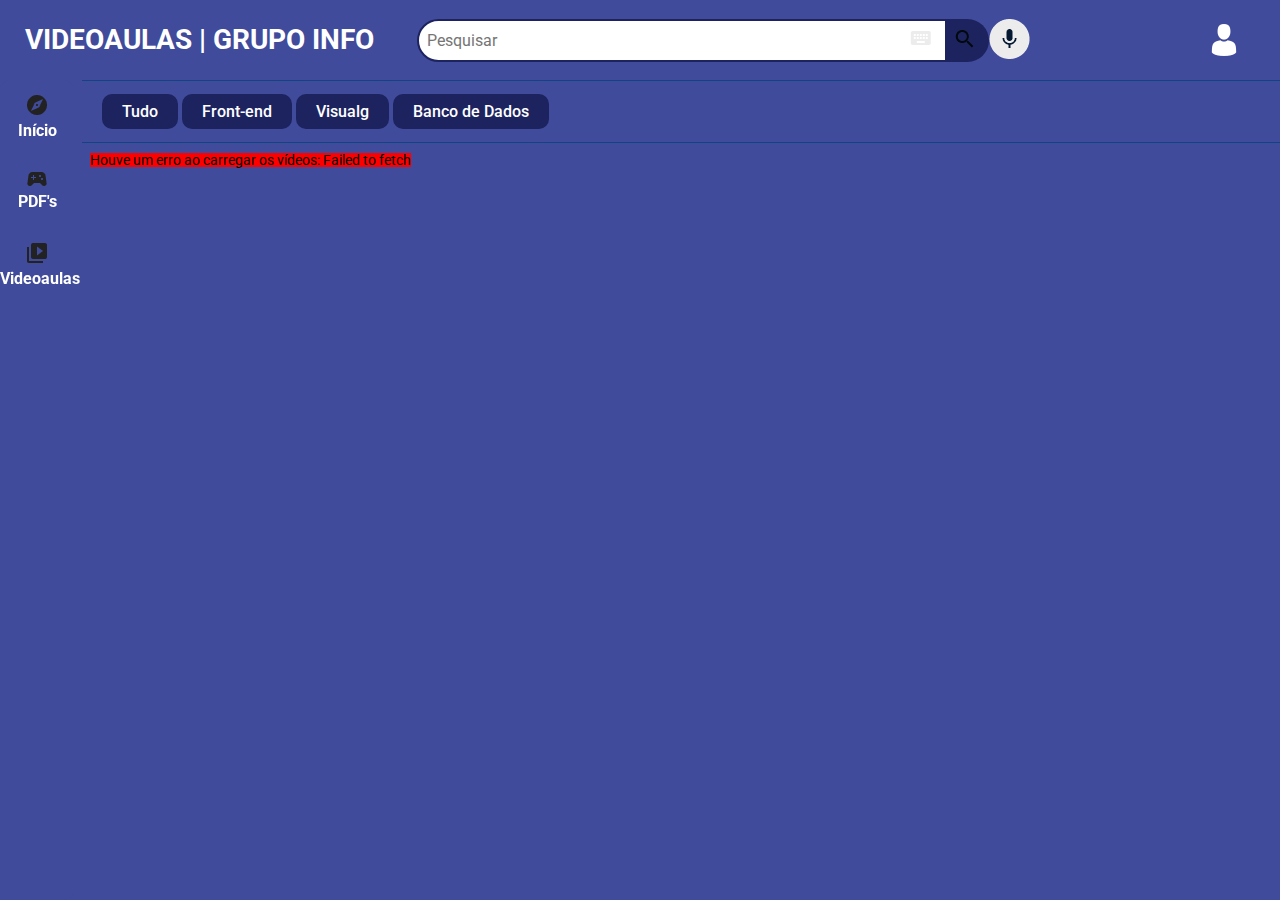
==== pagina-videos/videos.html @ acd87789 "Adicionando filtro de pesquisa, função de pesquisa, nova pagina" ====
<!DOCTYPE html>
<html lang="pt-br">
    <head>
        <meta charset="UTF-8">
        <meta name="viewport" content="width=device-width, initial-scale=1.0">
        <link
            href="https://fonts.googleapis.com/css2?family=Roboto:wght@400;500;700&display=swap"
            rel="stylesheet"
        />
        <link rel="stylesheet" href="../css/reset.css">
        <link rel="stylesheet" href="../css/estilos.css">
        <link rel="stylesheet" href="../css/flexbox.css">
        <title>VIDEOS | GRUPO INFO</title>
        <link rel="icon" type="../img/Favicon.png" href="favicon-16x16.png" sizes="16x16">
        <link rel="icon" type="../img/Favicon.png" href="favicon-32x32.png" sizes="32x32">
        <link rel="icon" type="../img/Favicon.png" href="favicon-48x48.png" sizes="48x48">
        <link rel="shortcut icon" href="../img/Favicon.png" type="image/x-icon">
    </head>
<body>
    <header>
        <nav class="cabecalho__container">
            
            <div class="logo__item">
                <h1 class="titulo-da-pagina">VIDEOAULAS | GRUPO INFO</h1>
            </div>
            
            <div class="cabecalho__pesquisar__item">
                <form class="form__pesquisa">
                    <input type="search" class="pesquisar__input" placeholder="Pesquisar">
                    <img src="../img/topbar/keyboard.png" alt="icone do teclado" class="pesquisar__input-teclado">
                    <button class="pesquisar__btn">
                        <img src="../img/topbar/search.png" alt="icone de lupa" srcset="">
                    </button>
                    <button class="cabecalho__audio">
                        <img src="../img/topbar/Mic.png" alt="icone de microfone" srcset="">
                    </button>
                </form>
            </div>

            <div class="cabecalho__icones__item">
                <!-- <a href="#" class="cabecalho__videos"></a>
                <a href="#" class="cabecalho__apps"></a>
                <a href="#" class="cabecalho__notificacoes"></a> -->
                <a href="#" class="cabecalho__avatar"></a>
                <!-- <label class="cabecalho__switch">
                    <input type="checkbox" class="cabecalho__switch-input">
                    <span class="cabecalho__switch-slider"></span>
                </label> -->
            </div>
        </nav>
    </header>

        <!-- Menu lateral -->

    <aside class="menu__container">
        <ul class="menu__lista">
            <li>
                <a class="menu__itens" href="../index.html">
                    <i class="icone__explorar icone-item"></i>
                    <span class="menu__itens-span">Início</span></a>
                </li>

            <li>
                <a class="menu__itens" href="../pagina-pdf/pdf-aulas.html">
                    <i class="icone__jogos icone-item"></i>
                    <span class="menu__itens-span">PDF's</span></a>
            </li>

            <li>
                <a class="menu__itens" href="videos.html">
                    <i class="icone__biblioteca icone-item"></i>
                    <span class="menu__itens-span">Videoaulas</span></a>
            </li>
        </ul>

        <ul class="menu__lista">
            <li>
                <a class="menu__itens" href="#">
                    <i class="icone__historico icone-item"></i>
                    <span>Histórico</span></a>
            </li>

            <li>
                <a class="menu__itens" href="#">
                    <i class="icone__relogio icone-item"></i>
                    <span>Assistir mais tarde</span></a>
            </li>

            <li>
                <a class="menu__itens" href="#">
                    <i class="icone__like icone-item"></i>
                    <span>Marcados com like</span></a>
            </li>
        </ul>

        <ul class="menu__lista">
            <li>
                <a class="menu__itens" href="#">
                    <i class="icone__mostrar icone-item"></i>
                    <span>Mostrar mais 2</span></a>
            </li>

            
            <li>
                <a class="menu__itens" href="#">
                    <i class="icone__alura icone-item"></i>
                    <span>Professor Nick</span></a>
            </li>

            <li>
                <a class="menu__itens inscricoes" href="#">INSCRIÇÕES</a>
            </li>
        </ul>

        <ul class="menu__lista">
            <li class="jogos">
                <a class="menu__itens" href="#">
                    <i class="icone__jogos icone-item"></i>
                    <span>Jogos</span></a>
            </li>

            <li class="filmes">
                <a class="menu__itens" href="#">
                    <i class="icone__filmes icone-item"></i>
                    <span>Filmes</span></a>
            </li>
            <li class="premium">
                <a class="menu__itens" href="#">
                    <i class="icone__videos icone-item"></i>
                    <span>Vídeo Premium</span></a>
            </li>

            <li class="menu__itens">
                <a href="#">MAIS DA PÁGINA</a>
            </li>

        </ul>
    </aside>
    <section class="superior__secao__container">
        <div class="superior__secao__container-wrapper">
            <a href="#" name="Tudo" class="superior__item">Tudo</a>
            <!-- <a href="#" name="Programação" class="superior__item">Programação</a> -->
            <a href="#" name="Front-end" class="superior__item">Front-end</a>
            <a href="#" name="Visualg" class="superior__item">Visualg</a>
            <a href="#" name="Banco de dados" class="superior__item">Banco de Dados</a>
        </div>
        <!-- <label class="superior__slider">
            <span><img src="./img/arrow_forward_ios.png" alt="Seta apontada para a direita"></span>
        </label> -->
    </section>

    <ul class="videos__container">

    </ul>
    <script src="../script.js"></script>
    <script src="../filtraPesquisa.js"></script>
</body>
</html>
---- css/estilos.css ----
*,
*::before,
*::after {
    --azul-profundo: #01080E;
    --azul-escuro: #041832;
    --azul-medio: #144480;
    --azul-destaque-light: #76a3da;
    --azul-destaque-dark: #3985D8;
    --cinza-escuro: #ffffff;
    --cinza-medio: #e9dfdf;
    --cinza-claro: #1d235f;
    --branco: #404b9b;
    box-sizing: border-box;
}

body {
    font-family: Roboto, Arial, Helvetica, sans-serif;
    background-color: var(--branco);
    position: relative;
    width: 100%;
    height: 100vh;
    overflow: auto;
    font-size: 14px;
    color: var(--cinza-escuro);                                                            
    box-sizing: border-box;
    text-align: center;
}

/* CABEÇALHO */

.cabecalho__container {
    background-color: var(--branco);
    height: 80px;
    width: 100%;
    padding: 0 25px;
}

.titulo-da-pagina{
    font-size: 2em;
    font-weight: bold;
}
.logo__item {
    padding: 15px 0px;
    cursor: pointer;
}

.pesquisar__input {
    padding: 8px;
    border: 2px solid var(--cinza-claro);
    border-radius: 32px 0px 0px 32px;
    font-size: 16px;
}

.pesquisar__input-teclado{
    position: absolute;
    right: 16%;
    top: 30%;
}

.pesquisar__btn {
    background-color: var(--cinza-claro);
    border: 0px;
    border-radius: 0px 32px 32px 0px;
    padding: 8px;
    padding-right: 15px;
    border-left: none;
    cursor: pointer;
}

.cabecalho__audio {
    border: 0px;
    background-color: var(--branco);
}

.cabecalho__videos {
    background-image: url(../img/topbar/video_call.png);
    background-repeat: no-repeat;
    background-position: center;
    padding: 20px;
}

.cabecalho__apps {
    background-image: url(../img/topbar/apps.png);
    background-repeat: no-repeat;
    background-position: center;
    padding: 13px 30px 13px 13px;
}

.cabecalho__notificacoes {
    background-image: url(../img/topbar/notifications.png);
    background-repeat: no-repeat;
    background-position: center;
    padding: 13px 30px 13px 13px;
}

.cabecalho__avatar {
    background-image: url(../img/topbar/Avatar.png);
    background-repeat: no-repeat;
    background-position: center;
    padding: 13px 30px 13px 33px;
}

.cabecalho__switch {
    position: relative;
    display: inline-block;
    padding: 13px 30px 13px 13px;
    width: 60px;
    height: 34px;
  }
  
  .cabecalho__switch-input{
    opacity: 0;
    width: 0;
    height: 0;
  }
  
  .cabecalho__switch-slider {
    position: absolute;
    cursor: pointer;
    top: 0;
    left: 0;
    right: 0;
    bottom: 0;
    background-color: var(--cinza-claro);
    -webkit-transition: .4s;
    transition: .4s;
    border-radius: 34px;
  }
  
  .cabecalho__switch-slider:before {
    position: absolute;
    content: "";
    height: 26px;
    width: 26px;
    left: 4px;
    bottom: 4px;
    background-color: var(--branco);
    -webkit-transition: .4s;
    transition: .4s;
    border-radius: 50%;
  }
  
  .cabecalho__switch-input:checked + .cabecalho__switch-slider {
    background-color: var(--azul-destaque-light);
  }
  
  .cabecalho__switch-input:focus + .cabecalho__switch-slider {
    box-shadow: 0 0 1px var(--cinza-claro);
  }
  
  .cabecalho__switch-input:checked + .cabecalho__switch-slider:before {
    -webkit-transform: translateX(26px);
    -ms-transform: translateX(26px);
    transform: translateX(26px);
  }


/* MENU LATERAL */

.menu__container {
    font-size: 18px;
    background-color: #2d3888;
    border-radius: 10px;
    font-weight: bold;
}

.icone__inicio::before {
    content: url(../img/sidebar/home.png);
}

.icone__explorar::before {
    content: url(../img/sidebar/explore.png);
}

.icone__shorts::before {
    content: url(../img/sidebar/airplay.png);
}

.icone__inscricoes::before {
    content: url(../img/sidebar/subscriptions.png);
}

.icone__biblioteca::before {
    content: url(../img/sidebar/video_library.png);
}

.icone__historico::before {
    content: url(../img/sidebar/history.png);
}

.icone__relogio::before {
    content: url(../img/sidebar/history_toggle_off.png);
}

.icone__like::before {
    content: url(../img/sidebar/thumb_up_alt.png);
}

.icone__alura::before {
    content: url(../img/sidebar/Avatar_Alura.png);
}

.icone__gaveta::before {
    content: url(../img/sidebar/Avatar_Gaveta.png);
}

.icone__ballerini::before {
    content: url(../img/sidebar/Avatar_Rafa.png);
}

.icone__iamarino::before {
    content: url(../img/sidebar/Avatar_Atila.png);
}

.icone__souto::before {
    content: url(../img/sidebar/Avatar_Souto.png);
}

.icone__nerd::before {
    content: url(../img/sidebar/Avatar_Jovem_Nerd.png);
}

.icone__deschamps::before {
    content: url(../img/sidebar/Avatar_Deschamps.png);
}

.icone__mostrar::before {
    content: url(../img/sidebar/keyboard_arrow_down.png);
}

.icone__videos::before {
    content: url(../img/sidebar/ondemand_video.png);
}

.icone__filmes::before {
    content: url(../img/sidebar/movie.png);
}

.icone__jogos::before {
    content: url(../img/sidebar/sports_esports.png);
}

/* SECAO SUPERIOR */

.superior__secao__container {
    height: 63px;
    color: var(--branco);
    font-size: 16px;
    background-color: var(--branco);
    padding: 0 20px;
    position: fixed;
    top: 80px;
    right: 0;
    left: 0;
    /* transition: transform 0.5s ease-in-out;
    transform: translateX(0); */
}

.superior__secao__container-wrapper{
    position: relative;
}

.superior__item {
    color: var(--cinza-escuro);
    font-size: 16px;
    font-weight: 500;
    background-color: var(--cinza-claro);
    border-radius: 10px;
    padding: 8px 20px;
    cursor: pointer;
    width: 200px;
}

.superior__item:hover {
    color: var(--branco);
    background-color: var(--azul-destaque-light);
    transition: .5s;
}

.superior__slider{
    position: absolute;
    right: 0%;
    width: 4%;
    height: 100%;
    background-color: var(--branco);
}

/* SEÇÃO VÍDEOS */

.videos__container {
    color: black;
    padding: 153px 20px 10px 20px;
}

iframe{
    border-radius: 10px;
    width: 100%;
    height: 62%;
}

.descricao-video .img-canal{
    border-radius: 100%;
    width: 40px;
    height: 40px;
}

.descricao-video .titulo-video {
    font-weight: 700;
    color: var(--cinza-escuro);
}

.descricao-video .titulo-canal {
    font-size: 14px;
    color: var(--cinza-escuro);
}  

::-webkit-scrollbar{
    width: 0px;
    height: 0px;
}

/* SEÇÃO PDFS */

.pdfs__container {
    color: black;
    padding: 153px 20px 10px 20px;
}
.pdfs__item{
    color: black;
}

.titulo-pdf{
    font-weight: 700;
    margin-top: 10px;
    color: var(--cinza-escuro);
}

@media(min-width: 834px) {

    body {
        height: 100vh;
    }

    /* ESTILOS DO MENU LATERAL */

    .menu__container {
        font-size: 16px;
        background-color: var(--branco);
    }

    .menu__lista {
        padding-top: 15px;
    }

    .menu__lista li {
        width: 100%;
    }

    /* ESTILOS DA SECAO SUPERIOR */

    .superior__secao__container {
        border-top: var(--azul-medio) 1px solid;
        border-bottom: var(--azul-medio) 1px solid;
        width: auto;
        left: 82px;
    }

    /*ESTILOS SEÇÃO VÍDEOS */

    .videos__container {
        padding-left: 90px;
        padding-right: 17px;
    }

    .pdfs__container{
        padding-left: 90px;
        padding-right: 17px;
    }

}

@media(min-width: 1440px) {

    /* SEÇÃO SUPERIOR */

    .superior__secao__container {
        left: 247px;
    }

    /* ESTILOS DO MENU LATERAL */

    .menu__lista {
        border-bottom: 1.5px solid var(--azul-medio);
    }

    /* ESTILOS VIDEOS */

    .videos__container {
        padding-right: 10px;
        padding-left: 248px;
    }

    .pdfs__container{
        padding-left: 248px;
        padding-right: 10px
    }

}
---- css/flexbox.css ----
/* CABEÇALHO */

.cabecalho__container {
  display: flex;
  justify-content: space-between;
  align-items: center;
  position: fixed;
  top: 0;
}

.cabecalho__pesquisar__item {
  display: none;
}

.form__pesquisa {
  position: relative;
  flex: 1;
  display: flex;
  justify-content: center;
}

/* SECAO SUPERIOR */

.superior__slider {
  display: none;
}

/* MENU */

.menu__container {
  position: fixed;
  bottom: 0%;
  height: 60px;
  width: 100%;
}

.menu__lista {
  display: flex;
  justify-content: space-around;
  height: 100%;
}

.menu__lista li {
  align-self: center;
}

.menu__itens {
  display: flex;
  flex-direction: column;
  gap: 5px;
}

.menu__lista:nth-child(2),
.menu__lista:nth-child(3),
.menu__lista:nth-child(4) {
  display: none;
}

/* SEÇÃO SUPERIOR */

.superior__secao__container {
  display: flex;
  align-items: center;
  white-space: nowrap;
  overflow: scroll;
  gap: 15px;
}


/* VIDEO */

.videos__container {
  display: flex;
  flex-wrap: wrap;
  gap: 10px;
}

.videos__item {
  display: block;
  height: 303px;
  width: 280px;
  flex-grow: 1;
  /* border: solid 2px var(--cinza-claro); */
}


.descricao-video {
  margin-top: 1rem;
  margin-left: 0.5rem;
  display: grid;
  text-align: start;
  column-gap: 1rem;
  row-gap: 10px;
  grid-template-columns: auto 1fr;
}

.descricao-video .img-canal {
  grid-area: 1 / 1 / 3 / 2;
} 

 /* SEÇÃO PDFS */
.pdfs__container{
  display: flex;
  flex-wrap: wrap;
  gap: 10px;
}

.pdfs__item {
  display: inline-block;
  background-color: var(--azul-escuro);
  height: 100%;
  width: 280px;
  padding: 20px 0;
  border-radius: 40px 0;
  flex-grow: 1;
}

.pdfs__item img{
  width: 80px;
}



@media (min-width: 834px) {
  /* MENU LATERAL*/

  .menu__container {
    left: 0;
    height: auto;
    width: 74px;
    top: 80px;
  }

  .menu__lista {
    flex-direction: column;
    justify-content: flex-start;
    padding-top: 15px;
    gap: 33px;
  }
}

@media (min-width: 1156px) {
  /* CABEÇALHO */

  .cabecalho__pesquisar__item {
    display: block;
    transform: translate(-60px);
  }

  .pesquisar__input {
    width: 530px;
  }

  /* SECAO SUPERIOR */

  .superior__slider {
    display: flex;
    justify-content: center;
    align-items: center;
  }
}

@media (min-width: 1440px) {
  /* MENU */

  .menu__container {
    width: 239px;
    overflow: scroll;
  }

  .menu__lista:nth-child(2),
  .menu__lista:nth-child(3),
  .menu__lista:nth-child(4) {
    display: flex;
  }

  .menu__lista {
    height: auto;
    padding: 20px 17px 20px 15px;
    gap: 15px;
  }

  .menu__itens {
    flex-direction: row;
    gap: 15px;
    align-items: center;
  }

  .menu__lista:nth-child(3) {
    flex-direction: column-reverse;
  }

  .jogos {
    order: 3;
  }

  .filmes {
    order: 2;
  }

  .premium {
    order: 1;
  }

  .maispagina {
    order: 4;
  }
}
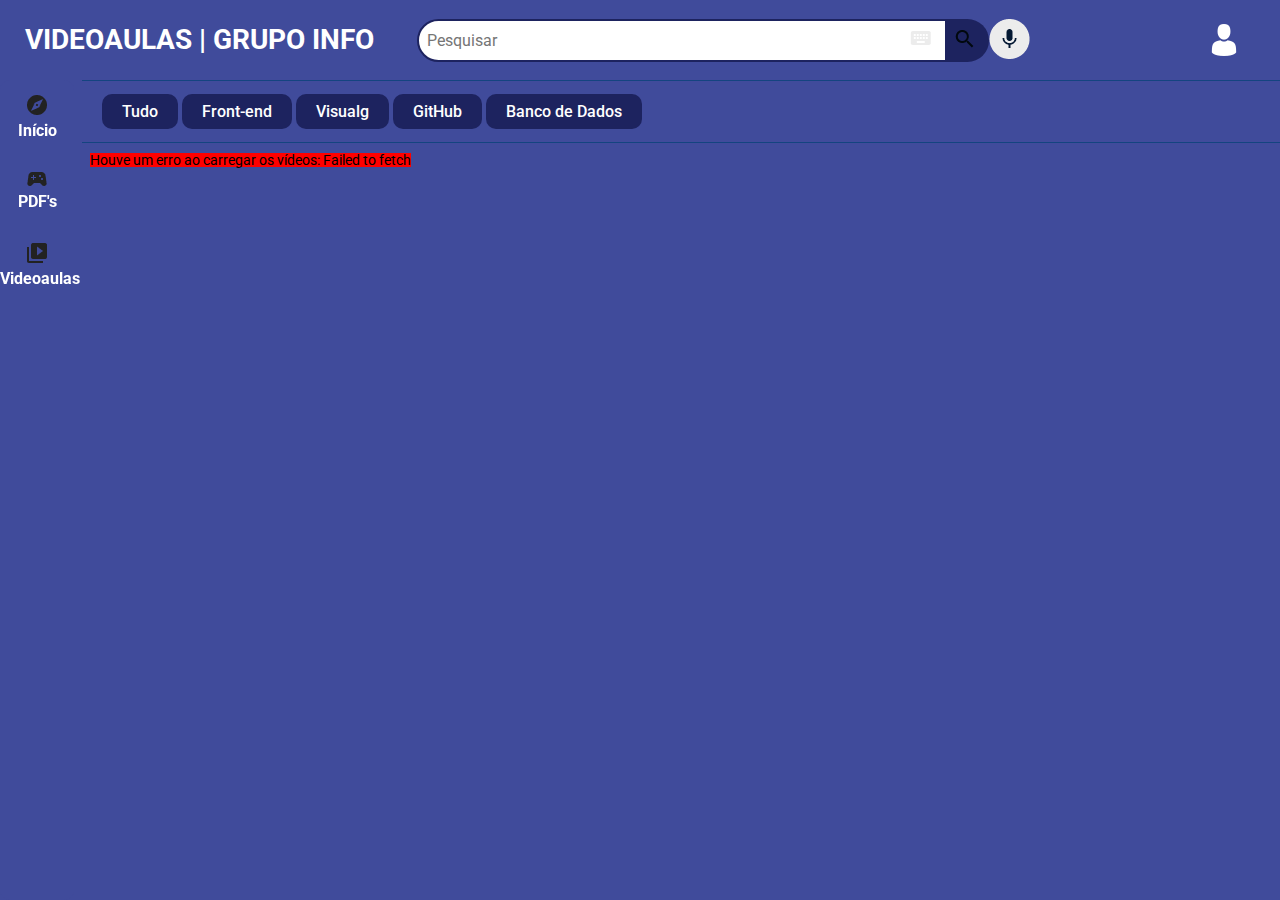
==== commit d99be7ee: "Enviando novos videos. Criando categoria GitHub" ====
--- a/pagina-videos/videos.html
+++ b/pagina-videos/videos.html
@@ -142,6 +142,7 @@
             <!-- <a href="#" name="Programação" class="superior__item">Programação</a> -->
             <a href="#" name="Front-end" class="superior__item">Front-end</a>
             <a href="#" name="Visualg" class="superior__item">Visualg</a>
+            <a href="#" name="GitHub" class="superior__item">GitHub</a>
             <a href="#" name="Banco de dados" class="superior__item">Banco de Dados</a>
         </div>
         <!-- <label class="superior__slider">
